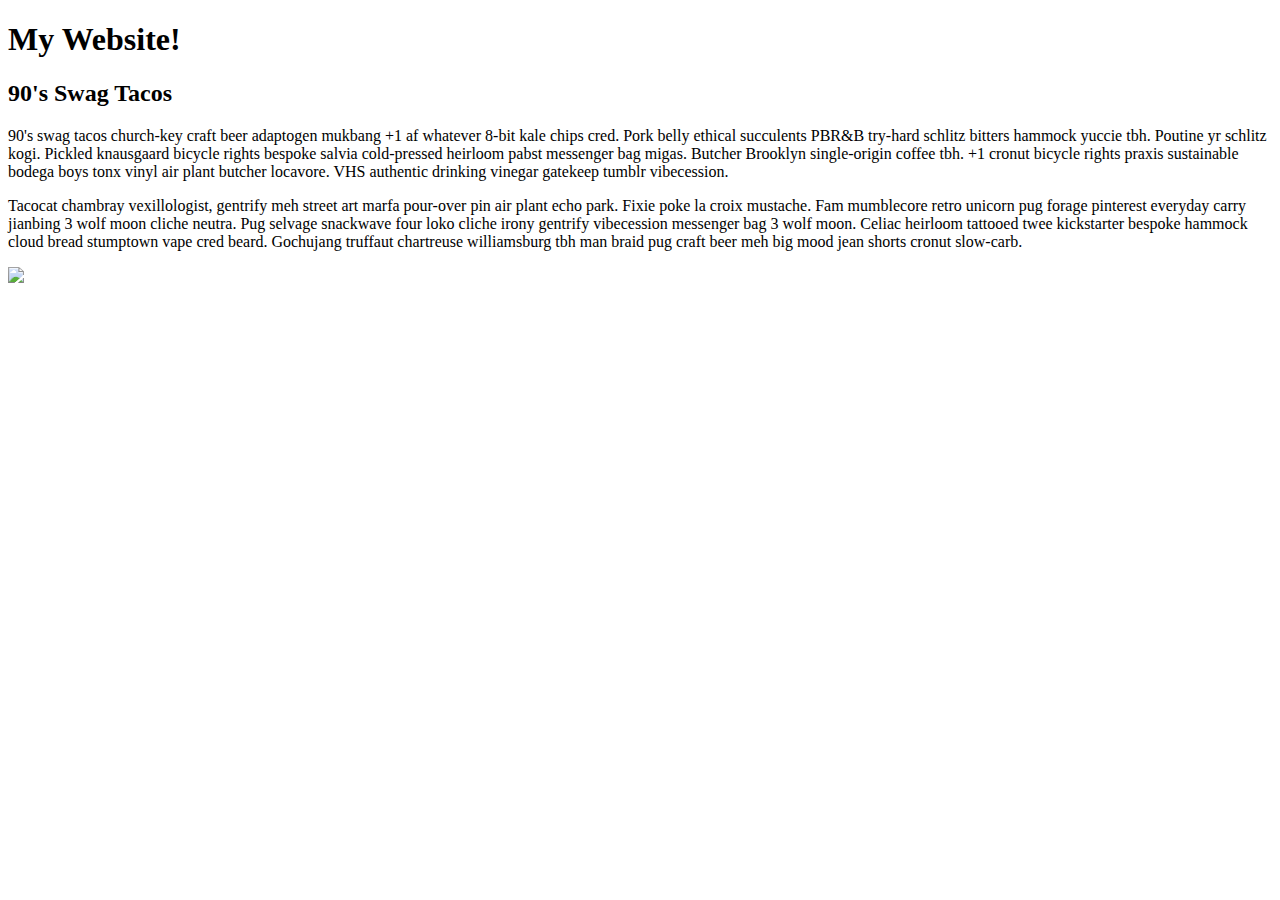
==== site/index.html @ 50890699 "add paragraph" ====
<!DOCTYPE html>
<html lang="en">
  <head>
    <meta name="viewport" content="width=device-width, initial-scale=1" />
    <meta charset="utf-8" />
    <title>My Website</title>
    <link rel="icon" href="data:,">
    <link rel="stylesheet" href="src/styles/main.css">
    <script src="src/scripts/main.js"></script> 
  </head>
  <body>
    <div id="content">
      <h1>My Website!</h1>
      <h2>90's Swag Tacos</h2>
      <p>90's swag tacos church-key craft beer adaptogen mukbang +1 af whatever 8-bit kale chips cred. Pork belly ethical succulents PBR&B try-hard schlitz bitters hammock yuccie tbh. Poutine yr schlitz kogi. Pickled knausgaard bicycle rights bespoke salvia cold-pressed heirloom pabst messenger bag migas. Butcher Brooklyn single-origin coffee tbh. +1 cronut bicycle rights praxis sustainable bodega boys tonx vinyl air plant butcher locavore. VHS authentic drinking vinegar gatekeep tumblr vibecession.</p>
      <p>Tacocat chambray vexillologist, gentrify meh street art marfa pour-over pin air plant echo park. Fixie poke la croix mustache. Fam mumblecore retro unicorn pug forage pinterest everyday carry jianbing 3 wolf moon cliche neutra. Pug selvage snackwave four loko cliche irony gentrify vibecession messenger bag 3 wolf moon. Celiac heirloom tattooed twee kickstarter bespoke hammock cloud bread stumptown vape cred beard. Gochujang truffaut chartreuse williamsburg tbh man braid pug craft beer meh big mood jean shorts cronut slow-carb.</p>
      <img src="REPLACE-ME" />
    </div>
  </body>
</html>
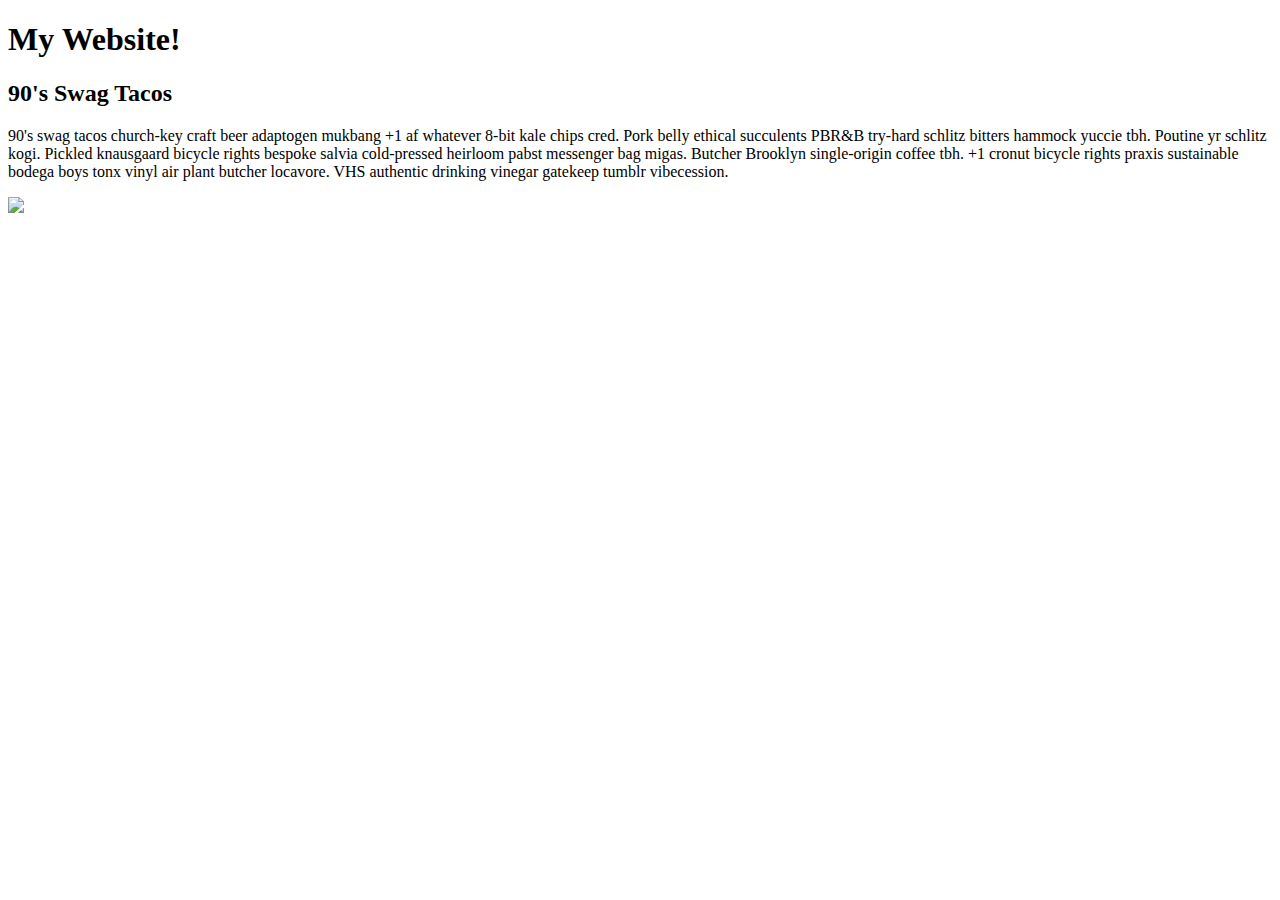
==== commit 5504c8f9: "revert paragraph updates" ====
--- a/site/index.html
+++ b/site/index.html
@@ -13,7 +13,7 @@
       <h1>My Website!</h1>
       <h2>90's Swag Tacos</h2>
       <p>90's swag tacos church-key craft beer adaptogen mukbang +1 af whatever 8-bit kale chips cred. Pork belly ethical succulents PBR&B try-hard schlitz bitters hammock yuccie tbh. Poutine yr schlitz kogi. Pickled knausgaard bicycle rights bespoke salvia cold-pressed heirloom pabst messenger bag migas. Butcher Brooklyn single-origin coffee tbh. +1 cronut bicycle rights praxis sustainable bodega boys tonx vinyl air plant butcher locavore. VHS authentic drinking vinegar gatekeep tumblr vibecession.</p>
-      <p>Tacocat chambray vexillologist, gentrify meh street art marfa pour-over pin air plant echo park. Fixie poke la croix mustache. Fam mumblecore retro unicorn pug forage pinterest everyday carry jianbing 3 wolf moon cliche neutra. Pug selvage snackwave four loko cliche irony gentrify vibecession messenger bag 3 wolf moon. Celiac heirloom tattooed twee kickstarter bespoke hammock cloud bread stumptown vape cred beard. Gochujang truffaut chartreuse williamsburg tbh man braid pug craft beer meh big mood jean shorts cronut slow-carb.</p>
+      <p><!-- REPLACE ME --></p>
       <img src="REPLACE-ME" />
     </div>
   </body>
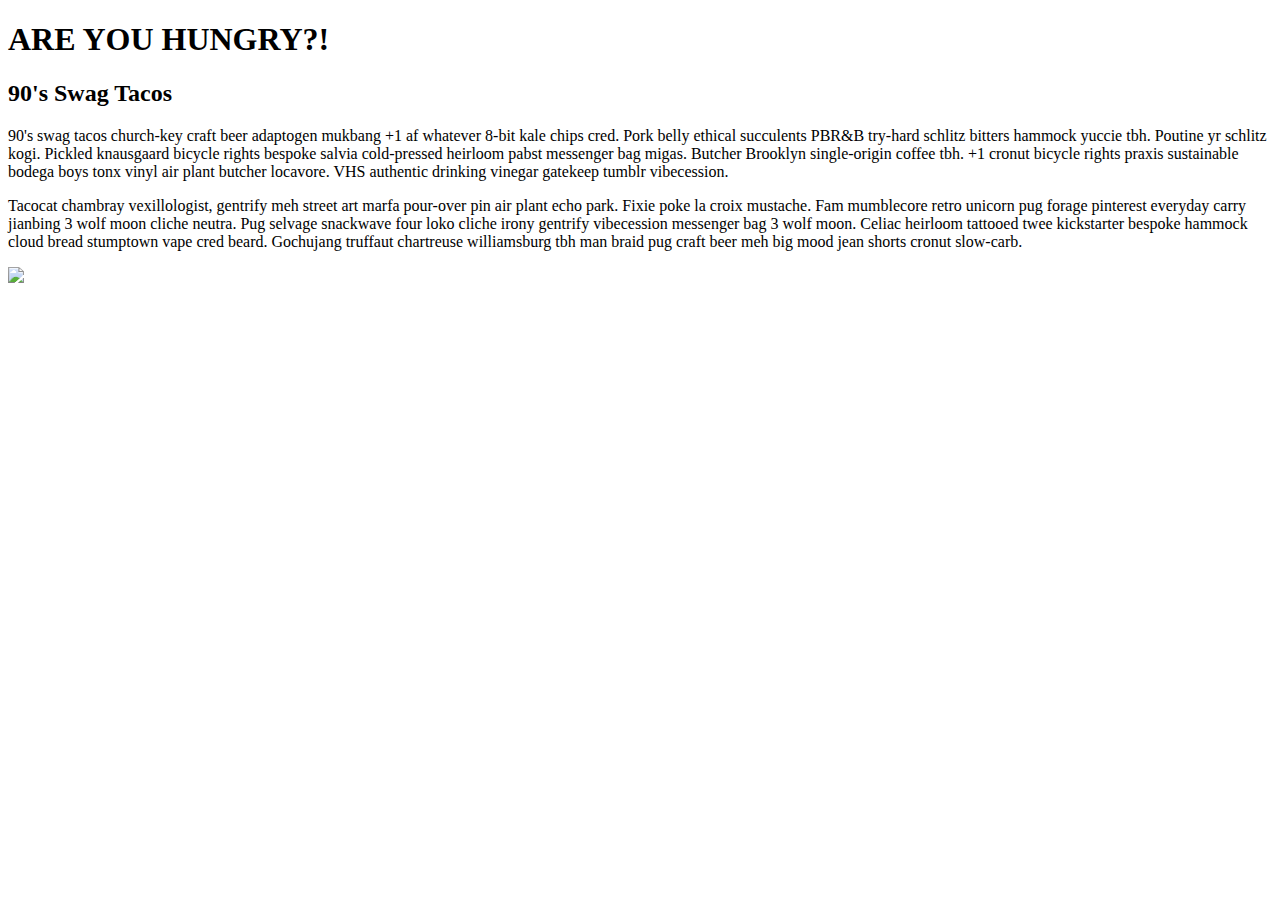
==== commit b4d6c68b: "Merge b31aa61aa89d70a4d439b2b708d42932cab16a48 into 5501cd261f6a27dbc7d03c7370ada68f8831705d" ====
--- a/site/index.html
+++ b/site/index.html
@@ -10,10 +10,10 @@
   </head>
   <body>
     <div id="content">
-      <h1>My Website!</h1>
+      <h1>ARE YOU HUNGRY?!</h1>
       <h2>90's Swag Tacos</h2>
       <p>90's swag tacos church-key craft beer adaptogen mukbang +1 af whatever 8-bit kale chips cred. Pork belly ethical succulents PBR&B try-hard schlitz bitters hammock yuccie tbh. Poutine yr schlitz kogi. Pickled knausgaard bicycle rights bespoke salvia cold-pressed heirloom pabst messenger bag migas. Butcher Brooklyn single-origin coffee tbh. +1 cronut bicycle rights praxis sustainable bodega boys tonx vinyl air plant butcher locavore. VHS authentic drinking vinegar gatekeep tumblr vibecession.</p>
-      <p><!-- REPLACE ME --></p>
+      <p>Tacocat chambray vexillologist, gentrify meh street art marfa pour-over pin air plant echo park. Fixie poke la croix mustache. Fam mumblecore retro unicorn pug forage pinterest everyday carry jianbing 3 wolf moon cliche neutra. Pug selvage snackwave four loko cliche irony gentrify vibecession messenger bag 3 wolf moon. Celiac heirloom tattooed twee kickstarter bespoke hammock cloud bread stumptown vape cred beard. Gochujang truffaut chartreuse williamsburg tbh man braid pug craft beer meh big mood jean shorts cronut slow-carb.</p>
       <img src="REPLACE-ME" />
     </div>
   </body>
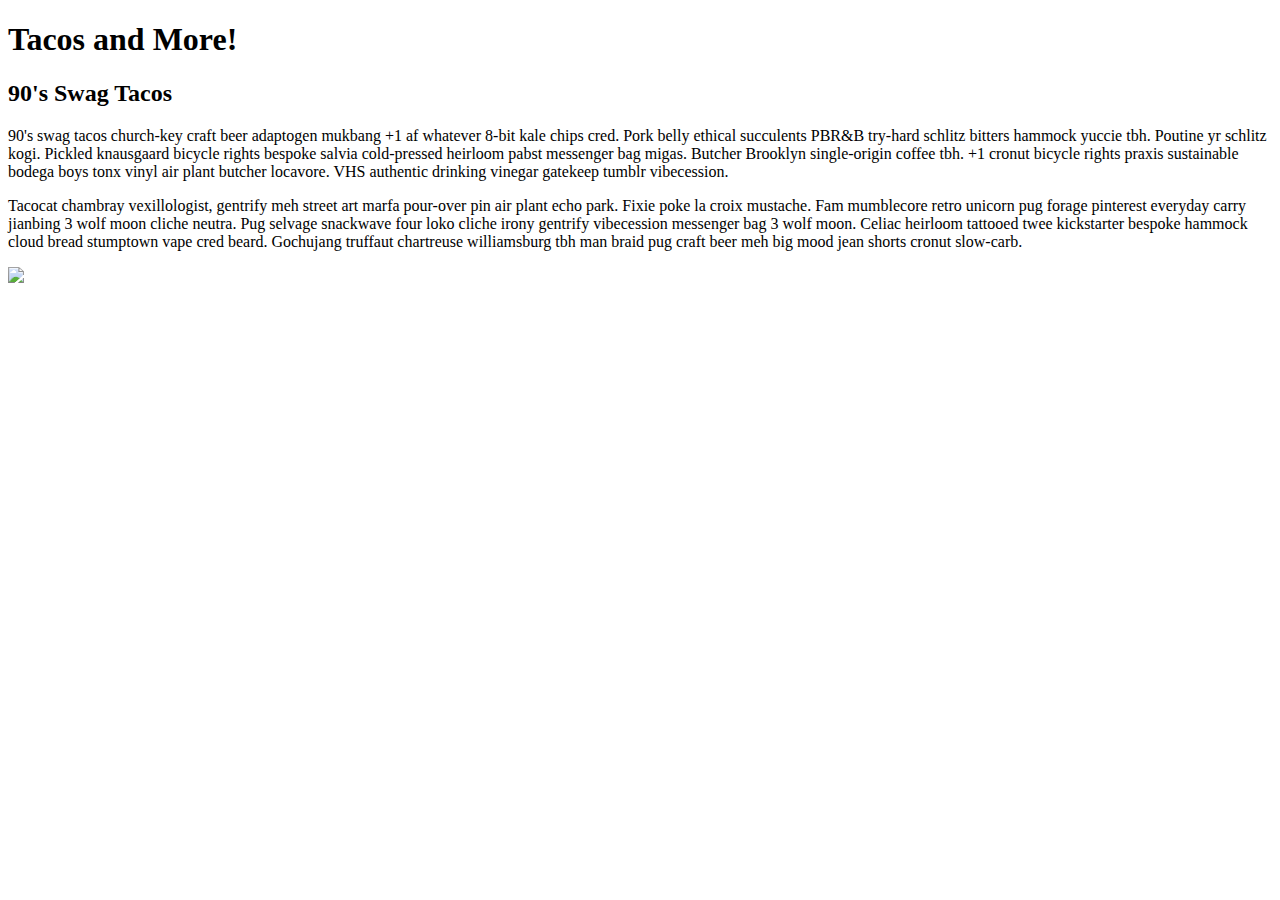
==== commit 1c43f39f: "Merge f7a26bcfe804aceba7673ca0b36cfcfa9812bd2a into 5501cd261f6a27dbc7d03c7370ada68f8831705d" ====
--- a/site/index.html
+++ b/site/index.html
@@ -10,11 +10,11 @@
   </head>
   <body>
     <div id="content">
-      <h1>ARE YOU HUNGRY?!</h1>
+      <h1>Tacos and More!</h1>
       <h2>90's Swag Tacos</h2>
       <p>90's swag tacos church-key craft beer adaptogen mukbang +1 af whatever 8-bit kale chips cred. Pork belly ethical succulents PBR&B try-hard schlitz bitters hammock yuccie tbh. Poutine yr schlitz kogi. Pickled knausgaard bicycle rights bespoke salvia cold-pressed heirloom pabst messenger bag migas. Butcher Brooklyn single-origin coffee tbh. +1 cronut bicycle rights praxis sustainable bodega boys tonx vinyl air plant butcher locavore. VHS authentic drinking vinegar gatekeep tumblr vibecession.</p>
-      <p>Tacocat chambray vexillologist, gentrify meh street art marfa pour-over pin air plant echo park. Fixie poke la croix mustache. Fam mumblecore retro unicorn pug forage pinterest everyday carry jianbing 3 wolf moon cliche neutra. Pug selvage snackwave four loko cliche irony gentrify vibecession messenger bag 3 wolf moon. Celiac heirloom tattooed twee kickstarter bespoke hammock cloud bread stumptown vape cred beard. Gochujang truffaut chartreuse williamsburg tbh man braid pug craft beer meh big mood jean shorts cronut slow-carb.</p>
-      <img src="REPLACE-ME" />
+      <p>Tacocat chambray vexillologist, gentrify meh street art marfa pour-over pin air plant echo park. Fixie poke la croix mustache. Fam mumblecore retro unicorn pug forage pinterest everyday carry jianbing 3 wolf moon cliche neutra. Pug selvage snackwave four loko cliche irony gentrify vibecession messenger bag 3 wolf moon. Celiac heirloom tattooed twee kickstarter bespoke hammock cloud bread stumptown vape cred beard. Gochujang truffaut chartreuse williamsburg tbh man braid pug craft beer meh big mood jean shorts cronut slow-carb.      </p>
+      <img src="src/img/tacos.jpg" />
     </div>
   </body>
 </html>